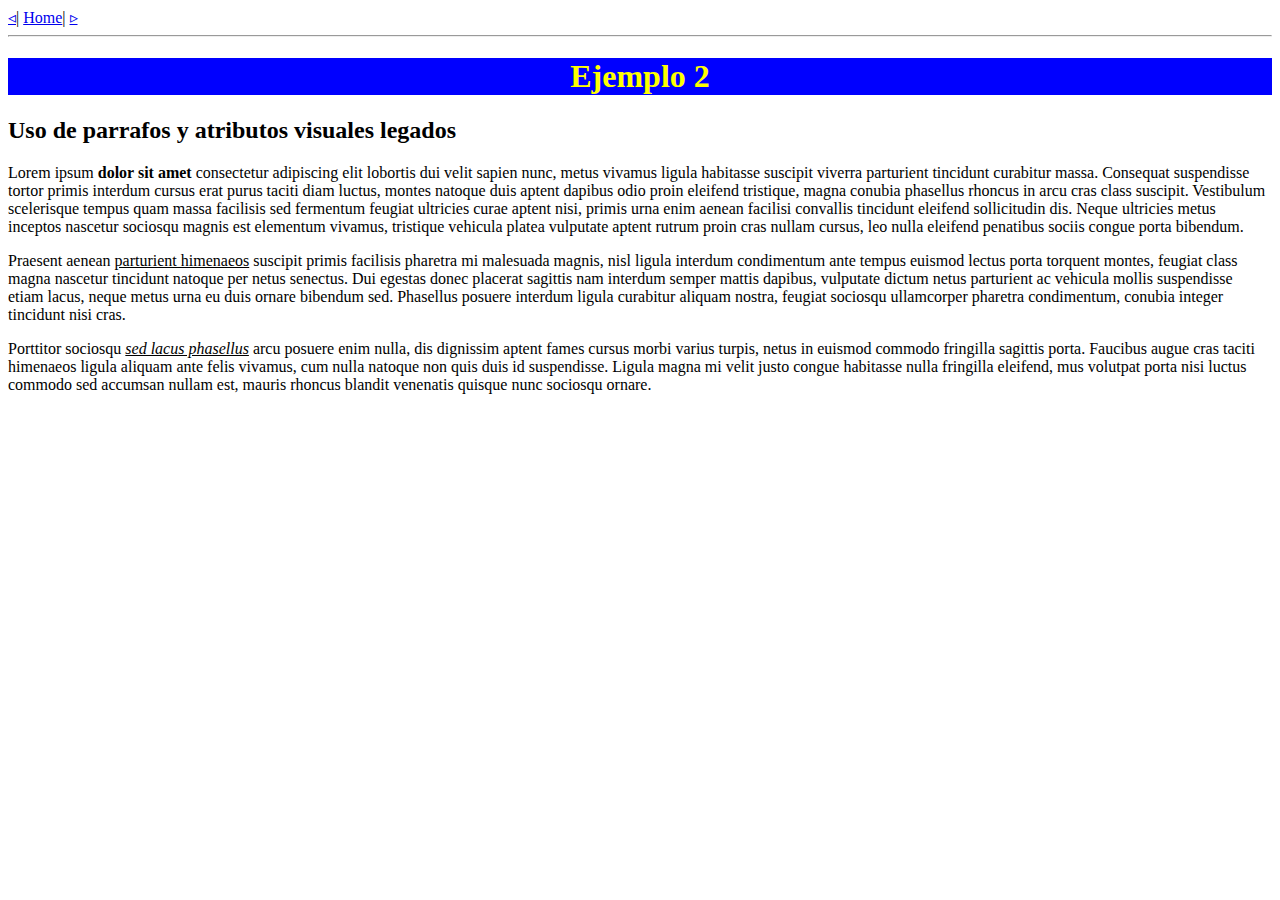
==== src/main/resources/static/ejemplo2.html @ 9e1cf63a "Se agregaron 7 ejemplos de html" ====
<!DOCTYPE html>
<!--Esta es la primera pagina html-->
<html>
    <head>
        <title>TechShop</title>
        <meta charset="UTF-8"/>     
    </head>
    
    <body>
        <a href="ejemplo7.html">&triangleleft;</a>|
        <a href="index.html">Home</a>|
        <a href="ejemplo3.html">&triangleright;</a>
        <hr>
        
        <h1 style="text-align: center;background-color: blue; color: yellow">Ejemplo 2</h1>
        <h2>Uso de parrafos y atributos visuales legados</h2>
        
        <p> Lorem ipsum <strong> dolor sit amet </strong>consectetur adipiscing elit lobortis dui velit sapien nunc, metus vivamus ligula habitasse suscipit viverra parturient tincidunt curabitur massa. Consequat suspendisse tortor primis interdum cursus erat purus taciti diam luctus, montes natoque duis aptent dapibus odio proin eleifend tristique, magna conubia phasellus rhoncus in arcu cras class suscipit. Vestibulum scelerisque tempus quam massa facilisis sed fermentum feugiat ultricies curae aptent nisi, primis urna enim aenean facilisi convallis tincidunt eleifend sollicitudin dis. Neque ultricies metus inceptos nascetur sociosqu magnis est elementum vivamus, tristique vehicula platea vulputate aptent rutrum proin cras nullam cursus, leo nulla eleifend penatibus sociis congue porta bibendum.</p>
        
        <p> Praesent aenean <u>parturient himenaeos</u>  suscipit primis facilisis pharetra mi malesuada magnis, nisl ligula interdum condimentum ante tempus euismod lectus porta torquent montes, feugiat class magna nascetur tincidunt natoque per netus senectus. Dui egestas donec placerat sagittis nam interdum semper mattis dapibus, vulputate dictum netus parturient ac vehicula mollis suspendisse etiam lacus, neque metus urna eu duis ornare bibendum sed. Phasellus posuere interdum ligula curabitur aliquam nostra, feugiat sociosqu ullamcorper pharetra condimentum, conubia integer tincidunt nisi cras.</p>

        <p>Porttitor sociosqu <i><u>sed lacus phasellus</u></i> arcu posuere enim nulla, dis dignissim aptent fames cursus morbi varius turpis, netus in euismod commodo fringilla sagittis porta. Faucibus augue cras taciti himenaeos ligula aliquam ante felis vivamus, cum nulla natoque non quis duis id suspendisse. Ligula magna mi velit justo congue habitasse nulla fringilla eleifend, mus volutpat porta nisi luctus commodo sed accumsan nullam est, mauris rhoncus blandit venenatis quisque nunc sociosqu ornare.</p>     
    </body>
</html>
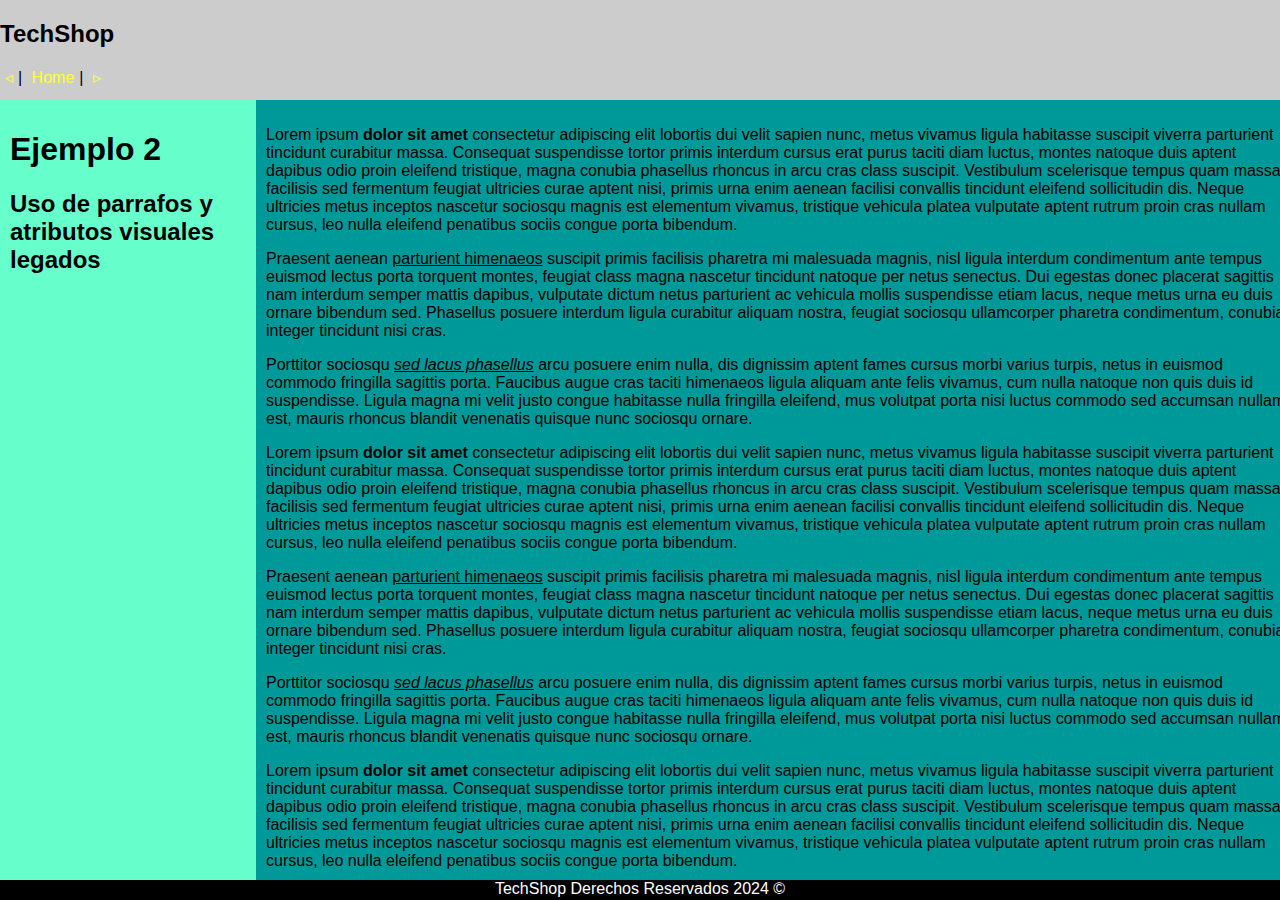
==== commit 6a620154: "Semana 2: semantica, css y modelo de cajas" ====
--- a/src/main/resources/static/ejemplo2.html
+++ b/src/main/resources/static/ejemplo2.html
@@ -3,22 +3,42 @@
 <html>
     <head>
         <title>TechShop</title>
-        <meta charset="UTF-8"/>     
+        <meta charset="UTF-8"/>    
+        <link href="css/estilos.css" rel="stylesheet" type="text/css"/>
     </head>
     
     <body>
-        <a href="ejemplo7.html">&triangleleft;</a>|
-        <a href="index.html">Home</a>|
-        <a href="ejemplo3.html">&triangleright;</a>
-        <hr>
+     <header>
+            <h2>TechShop</h2>
+            <nav>
+                <a href="ejemplo7.html">&triangleleft;</a>|
+                <a href="index.html">Home</a>|
+                <a href="ejemplo3.html">&triangleright;</a>
+            </nav>
+          
+        </header>
         
-        <h1 style="text-align: center;background-color: blue; color: yellow">Ejemplo 2</h1>
-        <h2>Uso de parrafos y atributos visuales legados</h2>
+        <aside>
         
-        <p> Lorem ipsum <strong> dolor sit amet </strong>consectetur adipiscing elit lobortis dui velit sapien nunc, metus vivamus ligula habitasse suscipit viverra parturient tincidunt curabitur massa. Consequat suspendisse tortor primis interdum cursus erat purus taciti diam luctus, montes natoque duis aptent dapibus odio proin eleifend tristique, magna conubia phasellus rhoncus in arcu cras class suscipit. Vestibulum scelerisque tempus quam massa facilisis sed fermentum feugiat ultricies curae aptent nisi, primis urna enim aenean facilisi convallis tincidunt eleifend sollicitudin dis. Neque ultricies metus inceptos nascetur sociosqu magnis est elementum vivamus, tristique vehicula platea vulputate aptent rutrum proin cras nullam cursus, leo nulla eleifend penatibus sociis congue porta bibendum.</p>
+            <h1>Ejemplo 2</h1>
+            <h2>Uso de parrafos y atributos visuales legados</h2>
+        </aside>
+    
+        <section>
+            <p> Lorem ipsum <strong> dolor sit amet </strong>consectetur adipiscing elit lobortis dui velit sapien nunc, metus vivamus ligula habitasse suscipit viverra parturient tincidunt curabitur massa. Consequat suspendisse tortor primis interdum cursus erat purus taciti diam luctus, montes natoque duis aptent dapibus odio proin eleifend tristique, magna conubia phasellus rhoncus in arcu cras class suscipit. Vestibulum scelerisque tempus quam massa facilisis sed fermentum feugiat ultricies curae aptent nisi, primis urna enim aenean facilisi convallis tincidunt eleifend sollicitudin dis. Neque ultricies metus inceptos nascetur sociosqu magnis est elementum vivamus, tristique vehicula platea vulputate aptent rutrum proin cras nullam cursus, leo nulla eleifend penatibus sociis congue porta bibendum.</p>
+            <p> Praesent aenean <u>parturient himenaeos</u>  suscipit primis facilisis pharetra mi malesuada magnis, nisl ligula interdum condimentum ante tempus euismod lectus porta torquent montes, feugiat class magna nascetur tincidunt natoque per netus senectus. Dui egestas donec placerat sagittis nam interdum semper mattis dapibus, vulputate dictum netus parturient ac vehicula mollis suspendisse etiam lacus, neque metus urna eu duis ornare bibendum sed. Phasellus posuere interdum ligula curabitur aliquam nostra, feugiat sociosqu ullamcorper pharetra condimentum, conubia integer tincidunt nisi cras.</p>
+            <p>Porttitor sociosqu <i><u>sed lacus phasellus</u></i> arcu posuere enim nulla, dis dignissim aptent fames cursus morbi varius turpis, netus in euismod commodo fringilla sagittis porta. Faucibus augue cras taciti himenaeos ligula aliquam ante felis vivamus, cum nulla natoque non quis duis id suspendisse. Ligula magna mi velit justo congue habitasse nulla fringilla eleifend, mus volutpat porta nisi luctus commodo sed accumsan nullam est, mauris rhoncus blandit venenatis quisque nunc sociosqu ornare.</p>     
+            <p> Lorem ipsum <strong> dolor sit amet </strong>consectetur adipiscing elit lobortis dui velit sapien nunc, metus vivamus ligula habitasse suscipit viverra parturient tincidunt curabitur massa. Consequat suspendisse tortor primis interdum cursus erat purus taciti diam luctus, montes natoque duis aptent dapibus odio proin eleifend tristique, magna conubia phasellus rhoncus in arcu cras class suscipit. Vestibulum scelerisque tempus quam massa facilisis sed fermentum feugiat ultricies curae aptent nisi, primis urna enim aenean facilisi convallis tincidunt eleifend sollicitudin dis. Neque ultricies metus inceptos nascetur sociosqu magnis est elementum vivamus, tristique vehicula platea vulputate aptent rutrum proin cras nullam cursus, leo nulla eleifend penatibus sociis congue porta bibendum.</p>
+            <p> Praesent aenean <u>parturient himenaeos</u>  suscipit primis facilisis pharetra mi malesuada magnis, nisl ligula interdum condimentum ante tempus euismod lectus porta torquent montes, feugiat class magna nascetur tincidunt natoque per netus senectus. Dui egestas donec placerat sagittis nam interdum semper mattis dapibus, vulputate dictum netus parturient ac vehicula mollis suspendisse etiam lacus, neque metus urna eu duis ornare bibendum sed. Phasellus posuere interdum ligula curabitur aliquam nostra, feugiat sociosqu ullamcorper pharetra condimentum, conubia integer tincidunt nisi cras.</p>
+            <p>Porttitor sociosqu <i><u>sed lacus phasellus</u></i> arcu posuere enim nulla, dis dignissim aptent fames cursus morbi varius turpis, netus in euismod commodo fringilla sagittis porta. Faucibus augue cras taciti himenaeos ligula aliquam ante felis vivamus, cum nulla natoque non quis duis id suspendisse. Ligula magna mi velit justo congue habitasse nulla fringilla eleifend, mus volutpat porta nisi luctus commodo sed accumsan nullam est, mauris rhoncus blandit venenatis quisque nunc sociosqu ornare.</p>     
+            <p> Lorem ipsum <strong> dolor sit amet </strong>consectetur adipiscing elit lobortis dui velit sapien nunc, metus vivamus ligula habitasse suscipit viverra parturient tincidunt curabitur massa. Consequat suspendisse tortor primis interdum cursus erat purus taciti diam luctus, montes natoque duis aptent dapibus odio proin eleifend tristique, magna conubia phasellus rhoncus in arcu cras class suscipit. Vestibulum scelerisque tempus quam massa facilisis sed fermentum feugiat ultricies curae aptent nisi, primis urna enim aenean facilisi convallis tincidunt eleifend sollicitudin dis. Neque ultricies metus inceptos nascetur sociosqu magnis est elementum vivamus, tristique vehicula platea vulputate aptent rutrum proin cras nullam cursus, leo nulla eleifend penatibus sociis congue porta bibendum.</p>
+            <p> Praesent aenean <u>parturient himenaeos</u>  suscipit primis facilisis pharetra mi malesuada magnis, nisl ligula interdum condimentum ante tempus euismod lectus porta torquent montes, feugiat class magna nascetur tincidunt natoque per netus senectus. Dui egestas donec placerat sagittis nam interdum semper mattis dapibus, vulputate dictum netus parturient ac vehicula mollis suspendisse etiam lacus, neque metus urna eu duis ornare bibendum sed. Phasellus posuere interdum ligula curabitur aliquam nostra, feugiat sociosqu ullamcorper pharetra condimentum, conubia integer tincidunt nisi cras.</p>
+            <p>Porttitor sociosqu <i><u>sed lacus phasellus</u></i> arcu posuere enim nulla, dis dignissim aptent fames cursus morbi varius turpis, netus in euismod commodo fringilla sagittis porta. Faucibus augue cras taciti himenaeos ligula aliquam ante felis vivamus, cum nulla natoque non quis duis id suspendisse. Ligula magna mi velit justo congue habitasse nulla fringilla eleifend, mus volutpat porta nisi luctus commodo sed accumsan nullam est, mauris rhoncus blandit venenatis quisque nunc sociosqu ornare.</p>     
+
+        </section>  
         
-        <p> Praesent aenean <u>parturient himenaeos</u>  suscipit primis facilisis pharetra mi malesuada magnis, nisl ligula interdum condimentum ante tempus euismod lectus porta torquent montes, feugiat class magna nascetur tincidunt natoque per netus senectus. Dui egestas donec placerat sagittis nam interdum semper mattis dapibus, vulputate dictum netus parturient ac vehicula mollis suspendisse etiam lacus, neque metus urna eu duis ornare bibendum sed. Phasellus posuere interdum ligula curabitur aliquam nostra, feugiat sociosqu ullamcorper pharetra condimentum, conubia integer tincidunt nisi cras.</p>
-
-        <p>Porttitor sociosqu <i><u>sed lacus phasellus</u></i> arcu posuere enim nulla, dis dignissim aptent fames cursus morbi varius turpis, netus in euismod commodo fringilla sagittis porta. Faucibus augue cras taciti himenaeos ligula aliquam ante felis vivamus, cum nulla natoque non quis duis id suspendisse. Ligula magna mi velit justo congue habitasse nulla fringilla eleifend, mus volutpat porta nisi luctus commodo sed accumsan nullam est, mauris rhoncus blandit venenatis quisque nunc sociosqu ornare.</p>     
-    </body>
+        <footer>
+            TechShop Derechos Reservados 2024 &COPY;
+        </footer>
+ </body>
 </html>
--- a/src/main/resources/static/css/estilos.css
+++ b/src/main/resources/static/css/estilos.css
@@ -0,0 +1,73 @@
+body{
+    background-color: bisque; 
+    font-family: sans-serif;
+    /*lo pega al borde*/
+    margin: 0;
+}
+header{
+    /*posicion fija*/
+    position: fixed;
+    background-color: #cccccc;
+    /*posicion del margen*/
+    top: 0;
+    left: 0;
+    /*ancho*/
+    width: 100%;
+    /*alto*/
+    height: 100px;
+    
+}
+
+aside {
+    position: fixed;
+    background-color: #66ffcc;
+    top: 100px;
+    left: 0;
+    /*bottom establece la posición vertical de un elemento posicionado.*/
+    bottom: 20px;
+    width: 20%;
+    /*padding es para dar espacio a los textos */
+    padding: 10px;
+    
+    
+}
+section {
+    /*es para poder correr la pagina hacia abajo*/
+    overflow-y: scroll;
+    position: fixed;
+    background-color: #009999;
+    top: 100px;
+    left: 20%;
+    bottom: 20px;
+    width: 80%;   
+    padding: 10px;
+}
+footer {
+    position: fixed;
+    background-color: black;
+    color: white;
+    text-align: center;
+    left: 0;
+    bottom: 0;
+    width: 100%;     
+    height: 20px;
+}
+
+nav a {
+    /*Quita el subrayado que viene por default*/
+    text-decoration: none;
+    color: #ffff33;
+    /*tamaño de letra*/
+    font-size: 16px;
+    padding: 5px;
+    border-radius: 5px;
+    
+    
+}
+/*Eso es como para ponerse encima de la etiqueta*/
+nav a:hover{
+    background-color: #000000;
+    font-size: 18px;
+    animation-delay: 2s;
+}
+
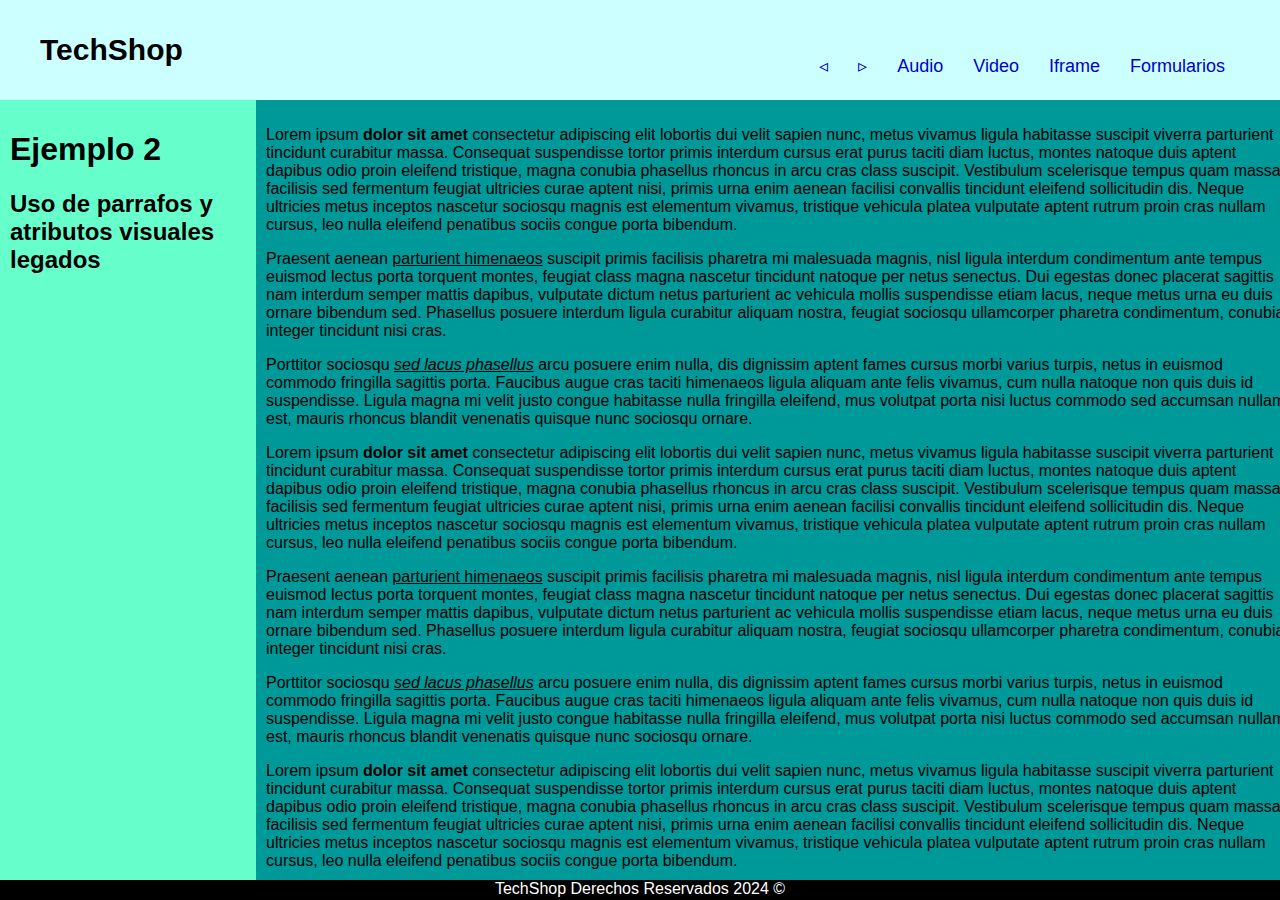
==== commit 0686749a: "Semana 3: Adicionales y menu" ====
--- a/src/main/resources/static/ejemplo2.html
+++ b/src/main/resources/static/ejemplo2.html
@@ -8,12 +8,21 @@
     </head>
     
     <body>
-     <header>
-            <h2>TechShop</h2>
-            <nav>
-                <a href="ejemplo7.html">&triangleleft;</a>|
-                <a href="index.html">Home</a>|
-                <a href="ejemplo3.html">&triangleright;</a>
+        <header class="encabezado">
+            
+            <nav class="nav">
+                <a class="nav-link logo" href="index.html">TechShop</a>
+                
+                <ul class="nav-menu">
+                    <li class="nav-menu-item"><a class="nav-link nav-menu-link" href="ejemplo7.html">&triangleleft;</a> </li>
+                    <li class="nav-menu-item"><a class="nav-link nav-menu-link" href="ejemplo3.html">&triangleright;</a></li>
+                    <li class="nav-menu-item"><a class="nav-link nav-menu-link" href="audio.html">Audio</a></li>
+                    <li class="nav-menu-item"><a class="nav-link nav-menu-link" href="video.html">Video</a></li>
+                    <li class="nav-menu-item"><a class="nav-link nav-menu-link" href="iframe.html">Iframe</a></li>
+                    <li class="nav-menu-item"><a class="nav-link nav-menu-link" href="formulario.html">Formularios</a></li>
+                </ul>
+
+
             </nav>
           
         </header>
--- a/src/main/resources/static/css/estilos.css
+++ b/src/main/resources/static/css/estilos.css
@@ -4,10 +4,10 @@
     /*lo pega al borde*/
     margin: 0;
 }
-header{
+.encabezado{
     /*posicion fija*/
     position: fixed;
-    background-color: #cccccc;
+    background-color: #ccffff;
     /*posicion del margen*/
     top: 0;
     left: 0;
@@ -17,7 +17,33 @@
     height: 100px;
     
 }
+.nav{
+    display: flex;
+    justify-content: space-between;
+    margin: 0 auto;
+}
 
+.nav-link{
+    color: black;
+    text-decoration: none;
+    
+}
+.logo{
+    font-size: 30px;
+    font-weight: bold;
+    padding: 0 40px;
+    line-height: 100px;
+}
+.nav-menu{
+    display: flex;
+    margin-right: 40px;
+    list-style: none;
+}
+.nav-menu-item{
+    font-size: 18px;
+    margin: 0 10px;
+    line-height: 100px;
+}
 aside {
     position: fixed;
     background-color: #66ffcc;
@@ -31,6 +57,7 @@
     
     
 }
+
 section {
     /*es para poder correr la pagina hacia abajo*/
     overflow-y: scroll;
@@ -53,21 +80,18 @@
     height: 20px;
 }
 
-nav a {
+.nav-menu-link {
     /*Quita el subrayado que viene por default*/
     text-decoration: none;
-    color: #ffff33;
-    /*tamaño de letra*/
-    font-size: 16px;
+    color: #0000cc;
     padding: 5px;
     border-radius: 5px;
     
     
 }
 /*Eso es como para ponerse encima de la etiqueta*/
-nav a:hover{
+.nav-menu-link:hover{
     background-color: #000000;
-    font-size: 18px;
-    animation-delay: 2s;
+    transition:0.5s;
 }
 
